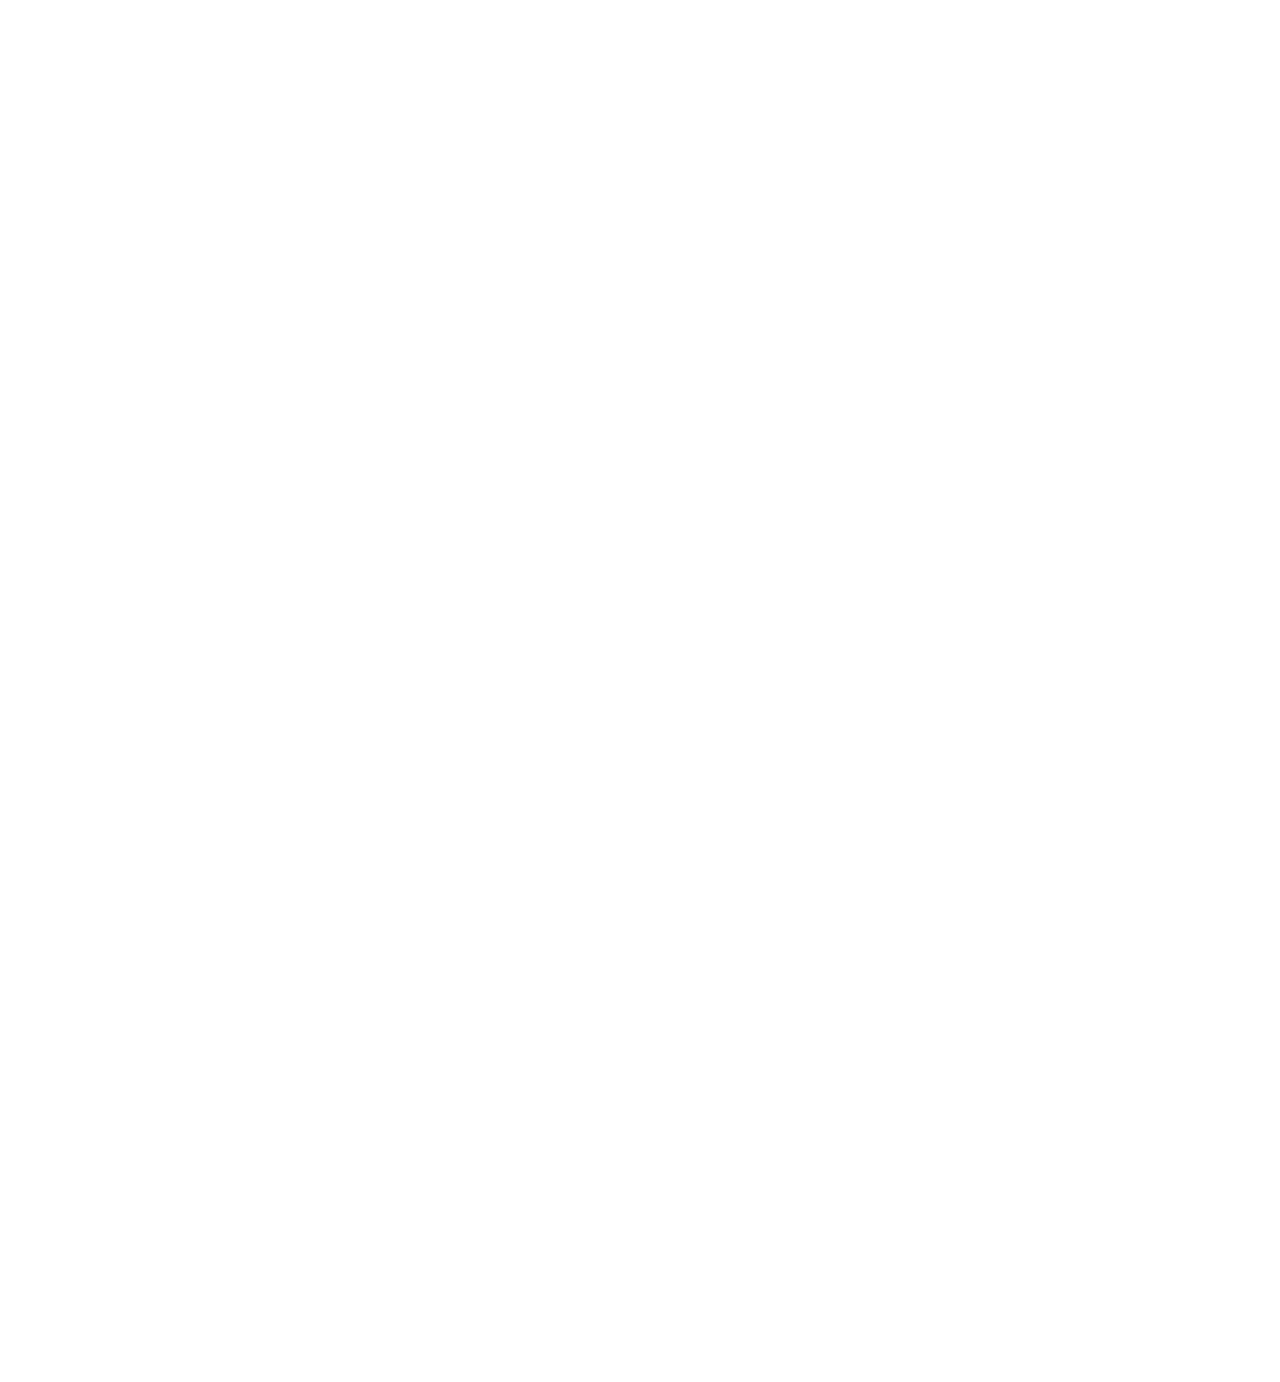
==== jeududino/construction.html @ 08a1ea05 "Enhance construction page with styles and button navigation Added styles for background, headings, a" ====
<!DOCTYPE html>
<html>
  <head>
    <style>
      background {
        color: #000000;
      }
      h1 {
        color: #ffffff;
      }
      button {
        color: #ffffff;
        border: 3px #222222;
        padding: 50%;
        background: none;
        -webkit-apparence: none;
      }
    </style>
  </head>
  <body>
    <h1>désolé, le jeu est en construction...</h1>
    <button onclick="window.location.href'https://lambyx176.github.io/index.html'">revenir au site</button>
  </body>
</html>
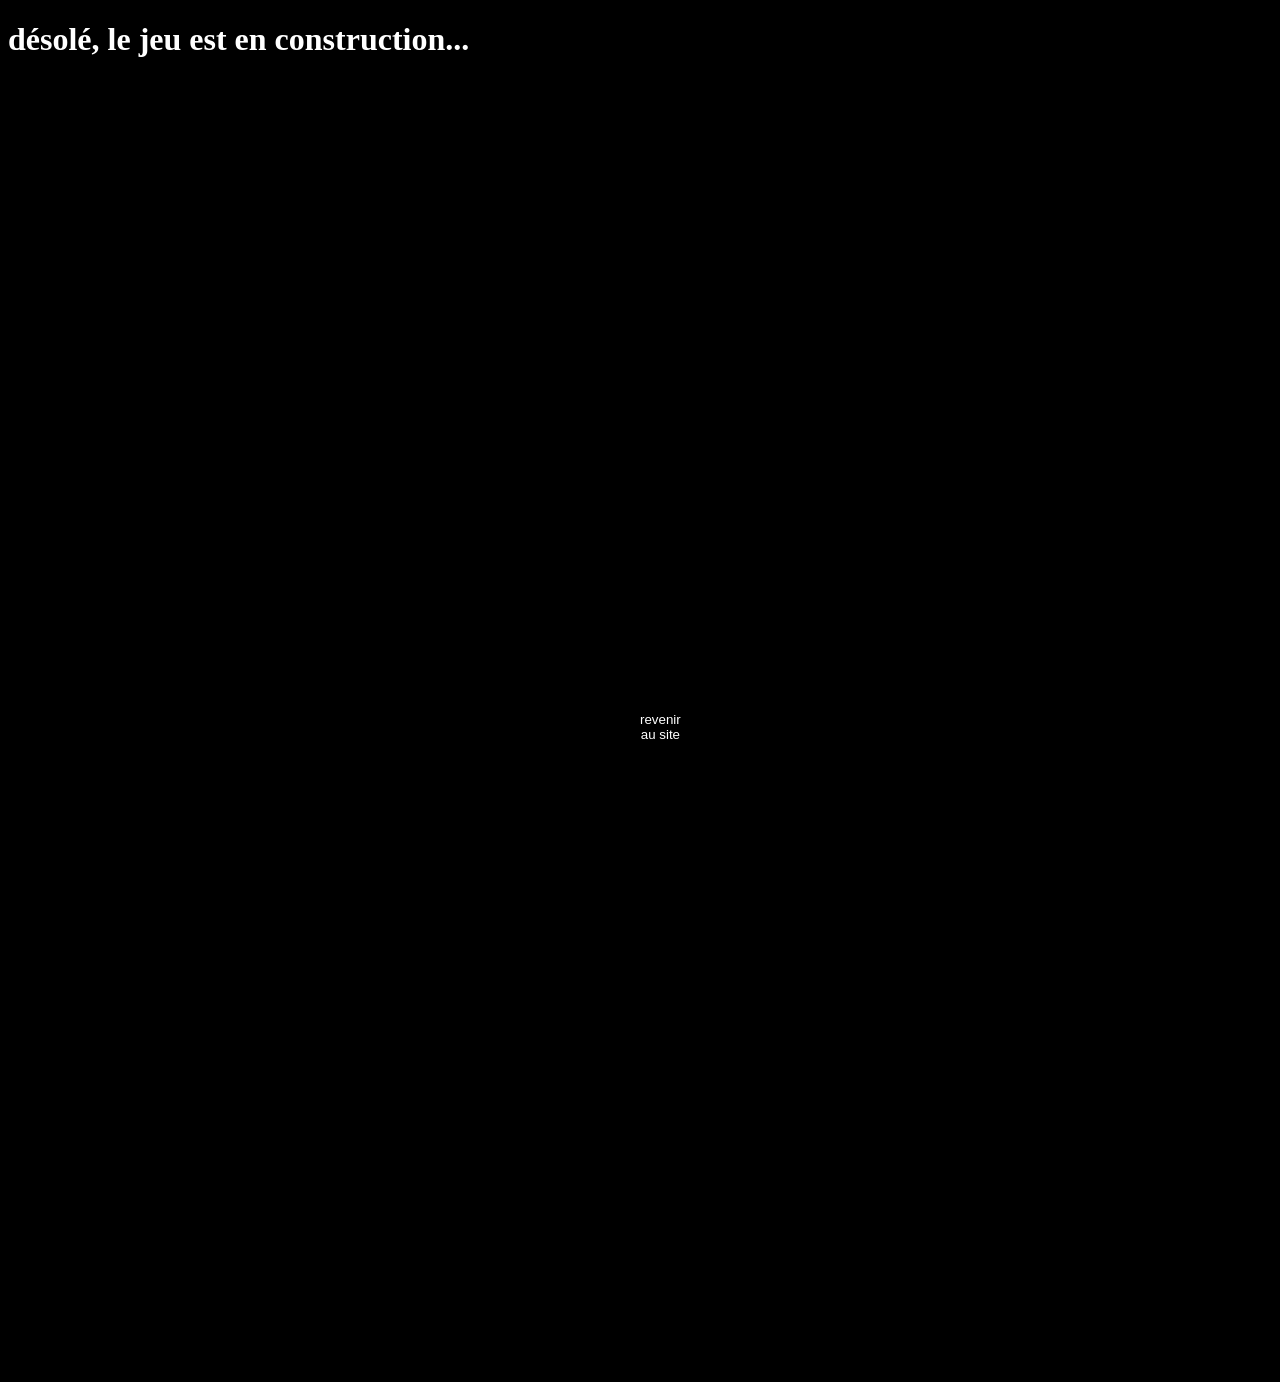
==== commit 224796fa: "Change body color to black and set background color" ====
--- a/jeududino/construction.html
+++ b/jeududino/construction.html
@@ -2,8 +2,8 @@
 <html>
   <head>
     <style>
-      background {
-        color: #000000;
+      body {
+        background-color: #000000;
       }
       h1 {
         color: #ffffff;
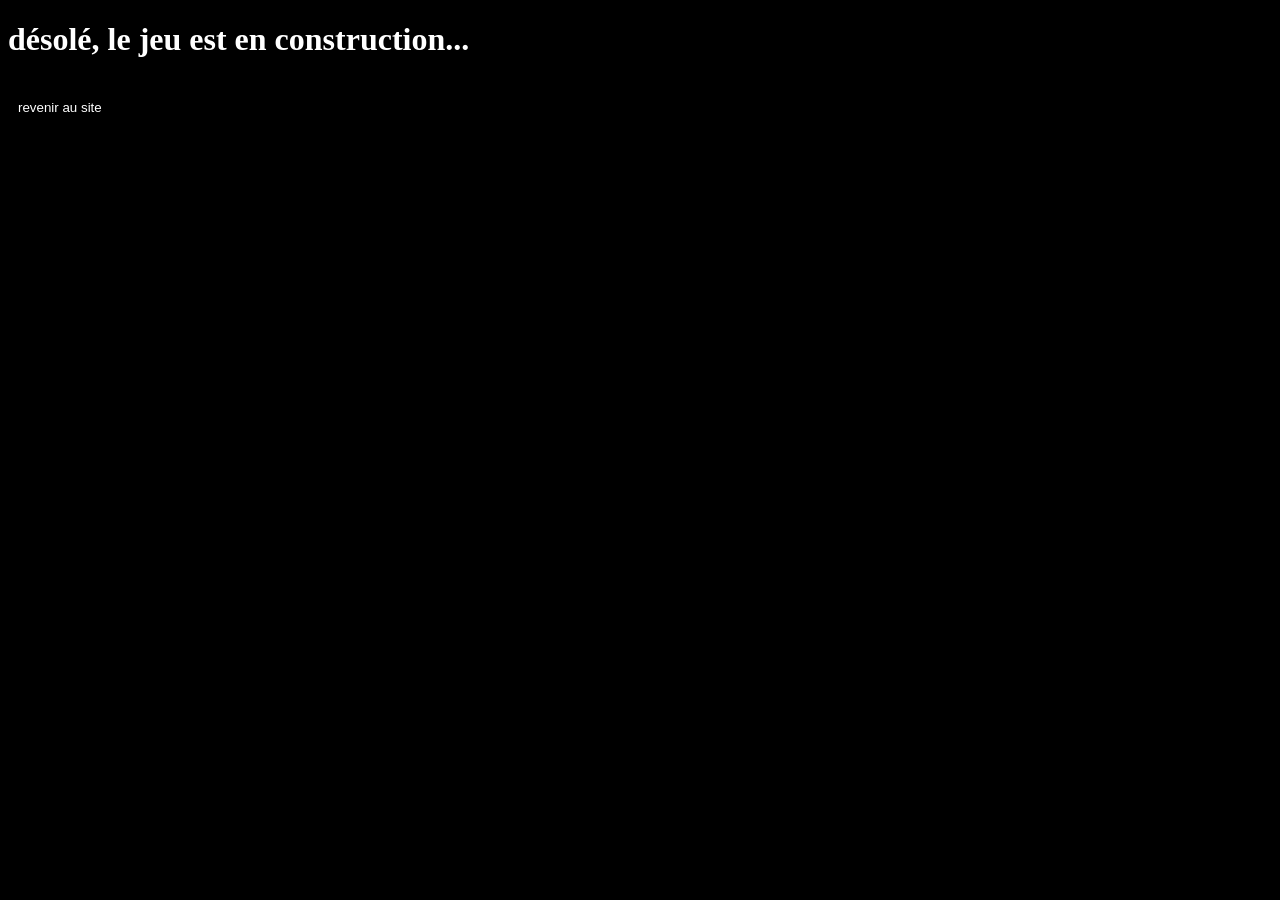
==== commit f9a4ffed: "Update button styles in construction.html" ====
--- a/jeududino/construction.html
+++ b/jeududino/construction.html
@@ -10,8 +10,8 @@
       }
       button {
         color: #ffffff;
-        border: 3px #222222;
-        padding: 50%;
+        border: 3px #777777;
+        padding: 20px 10px;
         background: none;
         -webkit-apparence: none;
       }
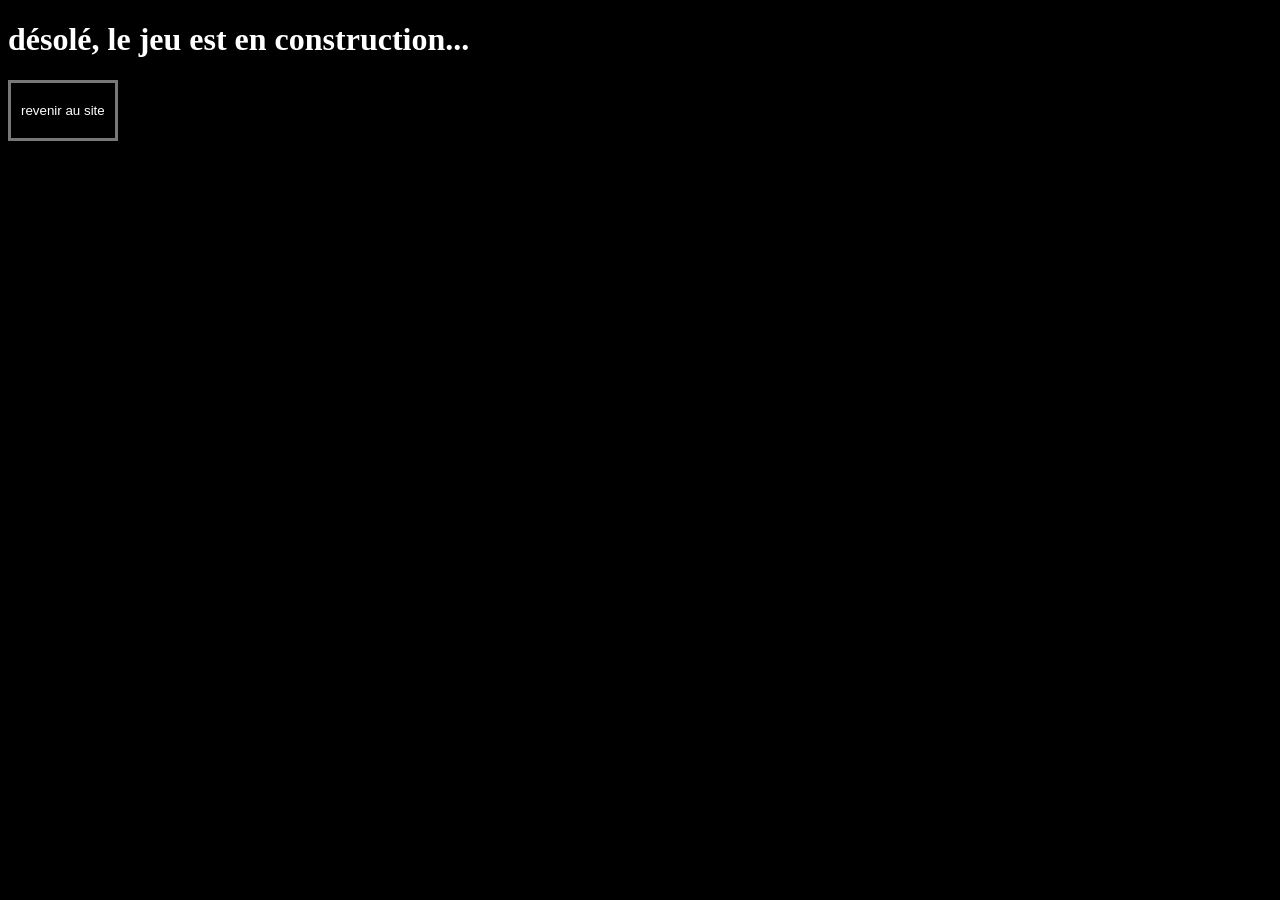
==== commit 624a1e5c: "Fix button border style in construction.html" ====
--- a/jeududino/construction.html
+++ b/jeududino/construction.html
@@ -10,7 +10,7 @@
       }
       button {
         color: #ffffff;
-        border: 3px #777777;
+        border: 3px solid #777777;
         padding: 20px 10px;
         background: none;
         -webkit-apparence: none;
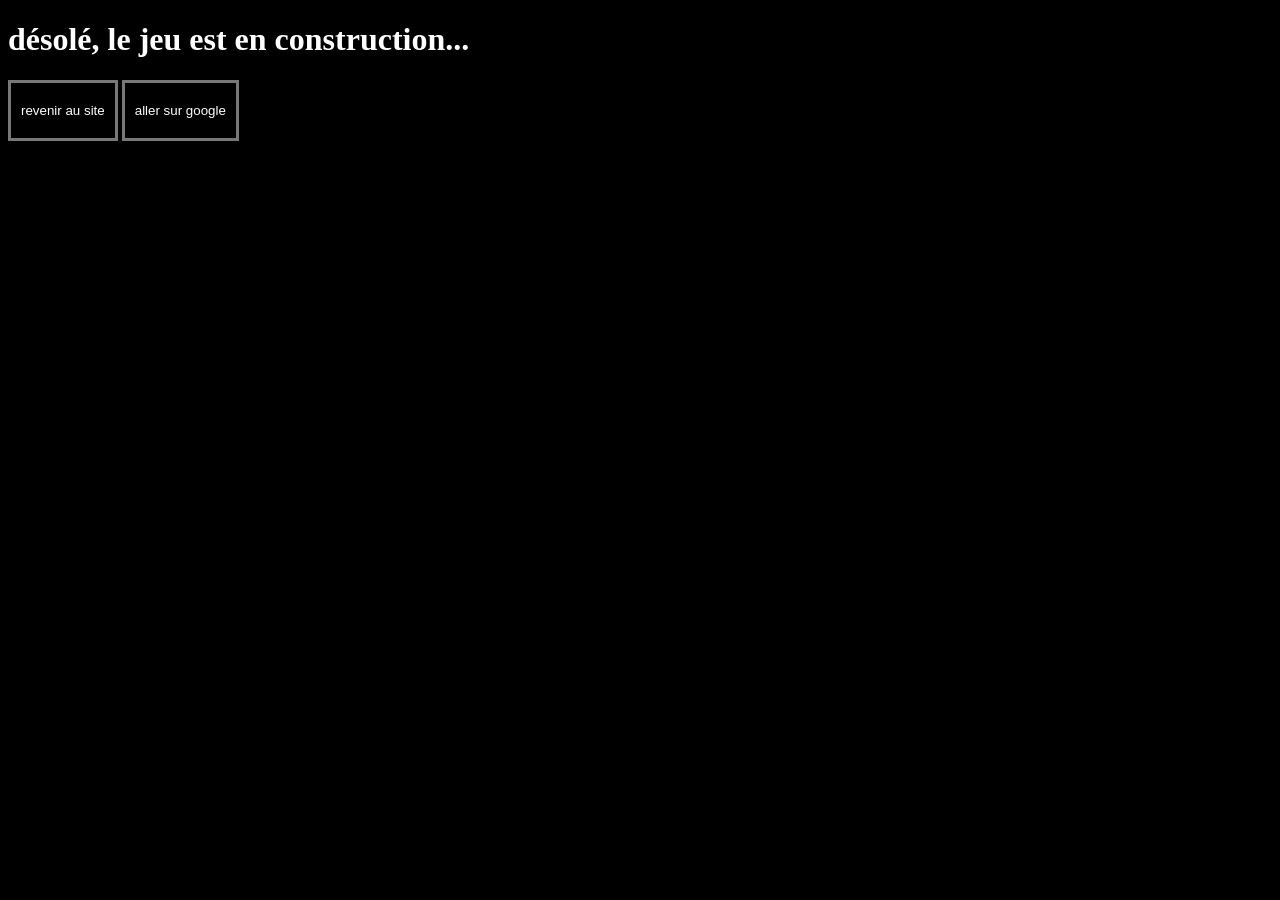
==== commit 1492653f: "Add button to navigate to Google" ====
--- a/jeududino/construction.html
+++ b/jeududino/construction.html
@@ -1,6 +1,8 @@
 <!DOCTYPE html>
 <html>
   <head>
+    <title>jeu du dino</title>
+    <link rel="icon" type="image/png" href="./favicon.png">
     <style>
       body {
         background-color: #000000;
@@ -19,6 +21,7 @@
   </head>
   <body>
     <h1>désolé, le jeu est en construction...</h1>
-    <button onclick="window.location.href'https://lambyx176.github.io/index.html'">revenir au site</button>
+    <button onclick="window.location.href='https://lambyx176.github.io/index.html'">revenir au site</button>
+    <button onclick="window.location.href='https://google.com'">aller sur google</button>
   </body>
 </html>
